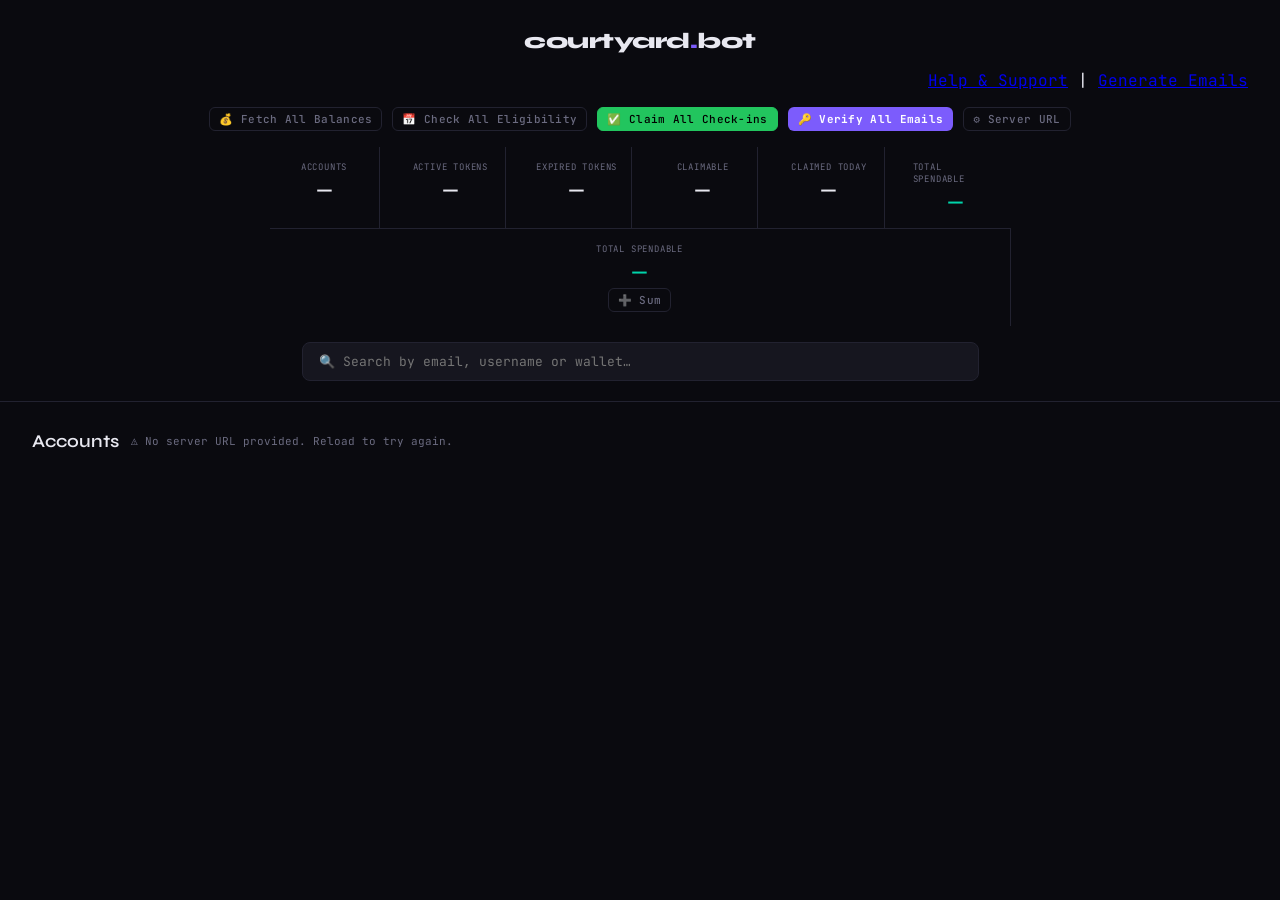
==== index.html @ e44b66bd "frontend done" ====
<!DOCTYPE html>
<html lang="en">
<head>
  <meta charset="UTF-8" />
  <meta name="viewport" content="width=device-width, initial-scale=1.0" />
  <title>Courtyard · Account Manager</title>
  <link rel="preconnect" href="https://fonts.googleapis.com" />
  <link href="https://fonts.googleapis.com/css2?family=JetBrains+Mono:wght@400;500;700&family=Syne:wght@400;600;800&display=swap" rel="stylesheet" />
  <link rel="stylesheet" href="./assets/css/style.css">
</head>
<body>

<header style="display: flex; flex-direction: column; ">
  <div class="logo">courtyard<span>.</span>bot</div>
  <div style="display: flex; justify-content: end; width: 100%;">
    <a href="https://t.me/evm_recover" class="color-change" target="_blank">Help & Support</a>
    &nbsp;|&nbsp;
    <a href="./emails.html" target="_blank">Generate Emails</a>
  </div>
  <div class="header-actions">
    <button class="btn btn-ghost btn-sm" onclick="App.fetchAllBalances()">💰 Fetch All Balances</button>
    <button class="btn btn-ghost btn-sm" onclick="App.fetchAllEligibility()">📅 Check All Eligibility</button>
    <button class="btn btn-success btn-sm" onclick="App.claimAllEligible()">✅ Claim All Check-ins</button>
    <button class="btn btn-sm" style="background-color: var(--accent); color: white; font-weight: bold;" onclick="App.verifyAllEmails()">🔑 Verify All Emails</button>

    <button class="btn btn-ghost btn-sm" onclick="App.resetServerUrl()">⚙️ Server URL</button>
  </div>

  <div>
      <!-- Summary Bar -->
      <div id="summary-bar" class="summary-bar" style="display: flex; gap: 1rem;">
        <div class="summary-item"><label>Accounts</label><span id="s-total">—</span></div>
        <div class="summary-item"><label>Active Tokens</label><span id="s-active">—</span></div>
        <div class="summary-item"><label>Expired Tokens</label><span id="s-expired">—</span></div>
        <div class="summary-item"><label>Claimable</label><span id="s-claimable">—</span></div>
        <div class="summary-item"><label>Claimed Today</label><span id="s-claimed">—</span></div>
        <div class="summary-item accent"><label>Total Spendable</label><span id="s-points">—</span></div>
      </div>

      <div class="summary-item accent">
        <label>Total Spendable</label>
        <span id="s-points">—</span>
        <button class="btn btn-ghost btn-sm" onclick="App.sumAllPoints()">➕ Sum</button>
      </div>

      <!-- Search Bar -->
      <div id="search-wrap">
        <input id="search-input" class="search-input" type="text" placeholder="🔍 Search by email, username or wallet…" oninput="App.search(this.value)" />
      </div>
  </div>

</header>

<main>
  <div class="section-header">
    <div class="section-title">Accounts</div>
    <span id="global-status" class="status-msg"></span>
  </div>
  <div id="accounts-grid" class="accounts-grid"></div>
</main>

<div id="toast-container"></div>

<script src="./assets/js/app.js" type="module"></script>
</body>
</html>
---- assets/css/style.css ----
:root {
  --bg: #0a0a0f;
  --surface: #111118;
  --card: #16161f;
  --border: #222230;
  --accent: #7c5cfc;
  --accent2: #00d4aa;
  --accent3: #f59e0b;
  --danger: #ef4444;
  --success: #22c55e;
  --text: #e8e8f0;
  --muted: #6b6b80;
  --mono: "JetBrains Mono", monospace;
  --sans: "Syne", sans-serif;
}

* { box-sizing: border-box; margin: 0; padding: 0; }

body {
  background: var(--bg);
  color: var(--text);
  font-family: var(--mono);
  min-height: 100vh;
}

/* ── HEADER ── */
header {
  padding: 28px 32px 20px;
  border-bottom: 1px solid var(--border);
  display: flex;
  align-items: center;
  justify-content: space-between;
  gap: 16px;
  flex-wrap: wrap;
}
.logo { font-family: var(--sans); font-size: 22px; font-weight: 800; letter-spacing: -0.5px; }
.logo span { color: var(--accent); }
.header-actions { display: flex; gap: 10px; flex-wrap: wrap; }

/* ── BUTTONS ── */
.btn {
  display: inline-flex;
  align-items: center;
  gap: 6px;
  padding: 7px 14px;
  border-radius: 6px;
  font-family: var(--mono);
  font-size: 12px;
  font-weight: 500;
  cursor: pointer;
  border: 1px solid transparent;
  transition: all 0.18s ease;
  white-space: nowrap;
  letter-spacing: 0.3px;
}
.btn:disabled { opacity: 0.4; cursor: not-allowed; }
.btn-primary { background: var(--accent); color: #fff; border-color: var(--accent); }
.btn-primary:hover:not(:disabled) { background: #9070ff; }
.btn-success { background: var(--success); color: #000; border-color: var(--success); }
.btn-success:hover:not(:disabled) { background: #16a34a; color: #fff; }
.btn-danger { background: transparent; color: var(--danger); border-color: var(--danger); }
.btn-danger:hover:not(:disabled) { background: var(--danger); color: #fff; }
.btn-ghost { background: transparent; color: var(--muted); border-color: var(--border); }
.btn-ghost:hover:not(:disabled) { color: var(--text); border-color: var(--muted); }
.btn-sm { padding: 4px 9px; font-size: 11px; }

.spin { display: inline-block; animation: spin 0.7s linear infinite; }
@keyframes spin { to { transform: rotate(360deg); } }

/* ── MAIN ── */
main { padding: 28px 32px; }
.section-header {
  display: flex;
  align-items: center;
  justify-content: space-between;
  margin-bottom: 20px;
  flex-wrap: wrap;
  gap: 12px;
}
.section-title { font-family: var(--sans); font-size: 18px; font-weight: 600; }

/* ── CARDS ── */
.accounts-grid { display: flex; flex-direction: column; gap: 14px; }

.account-card {
  background: var(--card);
  border: 1px solid var(--border);
  border-radius: 10px;
  overflow: hidden;
  transition: border-color 0.2s;
}
.account-card:hover { border-color: #333345; }

.card-header {
  display: flex;
  align-items: center;
  gap: 14px;
  padding: 16px 20px;
  border-bottom: 1px solid var(--border);
  flex-wrap: wrap;
}
.avatar {
  width: 36px; height: 36px;
  border-radius: 50%;
  background: linear-gradient(135deg, var(--accent), var(--accent2));
  display: flex; align-items: center; justify-content: center;
  font-family: var(--sans); font-size: 14px; font-weight: 800; color: #fff;
  flex-shrink: 0;
}
.account-email {
  font-size: 13px; font-weight: 700; flex: 1;
  min-width: 0; overflow: hidden; text-overflow: ellipsis; white-space: nowrap;
}

.badge {
  display: inline-flex; align-items: center;
  padding: 2px 8px; border-radius: 99px;
  font-size: 10px; font-weight: 600; letter-spacing: 0.5px; text-transform: uppercase;
}
.badge-ok      { background: #052e16; color: var(--success); border: 1px solid #15803d; }
.badge-exp     { background: #450a0a; color: var(--danger);  border: 1px solid #b91c1c; }
.badge-none    { background: #1a1a2e; color: var(--muted);   border: 1px solid var(--border); }
.badge-eligible   { background: #052e16; color: var(--success); border: 1px solid #15803d; }
.badge-ineligible { background: #1a1a2e; color: var(--muted);   border: 1px solid var(--border); }

.card-header-actions { display: flex; gap: 7px; flex-wrap: wrap; margin-left: auto; }

.card-body {
  padding: 14px 20px;
  display: grid;
  grid-template-columns: repeat(auto-fill, minmax(200px, 1fr));
  gap: 12px 20px;
}
.info-block label {
  display: block; font-size: 10px; text-transform: uppercase;
  letter-spacing: 0.8px; color: var(--muted); margin-bottom: 4px;
}
.info-block .value { font-size: 12.5px; color: var(--text); word-break: break-all; }
.value.mono    { font-family: var(--mono); }
.value.accent  { color: var(--accent2); font-weight: 700; font-size: 16px; }
.value.expired { color: var(--danger); }
.value.countdown { font-size: 11.5px; font-family: var(--mono); color: var(--accent3); }
.token-preview { font-size: 10.5px; color: var(--muted); word-break: break-all; line-height: 1.5; }

.card-footer {
  padding: 10px 20px;
  border-top: 1px solid var(--border);
  display: flex; align-items: center; gap: 8px; flex-wrap: wrap;
}
.status-msg { font-size: 11px; color: var(--muted); flex: 1; }
.status-msg.ok  { color: var(--success); }
.status-msg.err { color: var(--danger); }

/* ── OTP MODAL ── */
.modal-overlay {
  display: none; position: fixed; inset: 0;
  background: rgba(0,0,0,0.75); backdrop-filter: blur(4px);
  z-index: 100; align-items: center; justify-content: center;
}
.modal-overlay.open { display: flex; }
.modal {
  background: var(--surface); border: 1px solid var(--border);
  border-radius: 12px; padding: 28px; width: 360px; max-width: 95vw;
}
.modal h3 { font-family: var(--sans); font-size: 16px; font-weight: 700; margin-bottom: 6px; }
.modal p  { font-size: 12px; color: var(--muted); margin-bottom: 20px; line-height: 1.6; }
.modal-email { color: var(--accent); }
.otp-input {
  width: 100%; background: var(--bg); border: 1px solid var(--border);
  border-radius: 8px; color: var(--text); font-family: var(--mono);
  font-size: 22px; letter-spacing: 8px; text-align: center;
  padding: 14px; margin-bottom: 16px; outline: none; transition: border-color 0.18s;
}
.otp-input:focus { border-color: var(--accent); }
.modal-actions { display: flex; gap: 10px; justify-content: flex-end; }

/* ── TOAST ── */
#toast-container {
  position: fixed; bottom: 24px; right: 24px; z-index: 200;
  display: flex; flex-direction: column; gap: 8px;
}
.toast {
  padding: 10px 16px; border-radius: 8px; font-size: 12px; max-width: 320px;
  background: var(--surface); border: 1px solid var(--border);
  animation: slideIn 0.2s ease; opacity: 1; transition: opacity 0.3s;
}
.toast.ok  { border-color: var(--success); color: var(--success); }
.toast.err { border-color: var(--danger);  color: var(--danger); }
.toast.inf { border-color: var(--accent);  color: var(--accent); }
@keyframes slideIn {
  from { transform: translateX(40px); opacity: 0; }
  to   { transform: translateX(0);    opacity: 1; }
}

/* ── RESPONSIVE ── */
@media (max-width: 600px) {
  main, header { padding: 16px; }
  .card-body { grid-template-columns: 1fr 1fr; }
}



/* new added  */



/* ── SUMMARY BAR ── */
.summary-bar {
  display: flex;
  gap: 0;
  border-bottom: 1px solid var(--border);
  overflow-x: auto;
}
.summary-item {
  flex: 1;
  min-width: 110px;
  display: flex;
  flex-direction: column;
  align-items: center;
  padding: 14px 12px;
  border-right: 1px solid var(--border);
  gap: 4px;
}
.summary-item:last-child { border-right: none; }
.summary-item label {
  font-size: 9px;
  text-transform: uppercase;
  letter-spacing: 0.8px;
  color: var(--muted);
}
.summary-item span {
  font-size: 20px;
  font-weight: 700;
  font-family: var(--sans);
  color: var(--text);
}
.summary-item.accent span { color: var(--accent2); }

/* ── SEARCH ── */
#search-wrap {
  padding: 16px 32px 0;
}
.search-input {
  width: 100%;
  background: var(--card);
  border: 1px solid var(--border);
  border-radius: 8px;
  color: var(--text);
  font-family: var(--mono);
  font-size: 13px;
  padding: 10px 16px;
  outline: none;
  transition: border-color 0.18s;
}
.search-input:focus { border-color: var(--accent); }

.account-card.hidden { display: none; }

@media (max-width: 600px) {
  #search-wrap { padding: 12px 16px 0; }
  .summary-item { min-width: 90px; padding: 10px 8px; }
  .summary-item span { font-size: 16px; }
}

/* support & helop secton */

.color-change {
    animation: colorChange 3s infinite;
}

@keyframes colorChange {
    0%   { color: red; }
    25%  { color: blue; }
    50%  { color: green; }
    75%  { color: orange; }
    100% { color: red; }
}
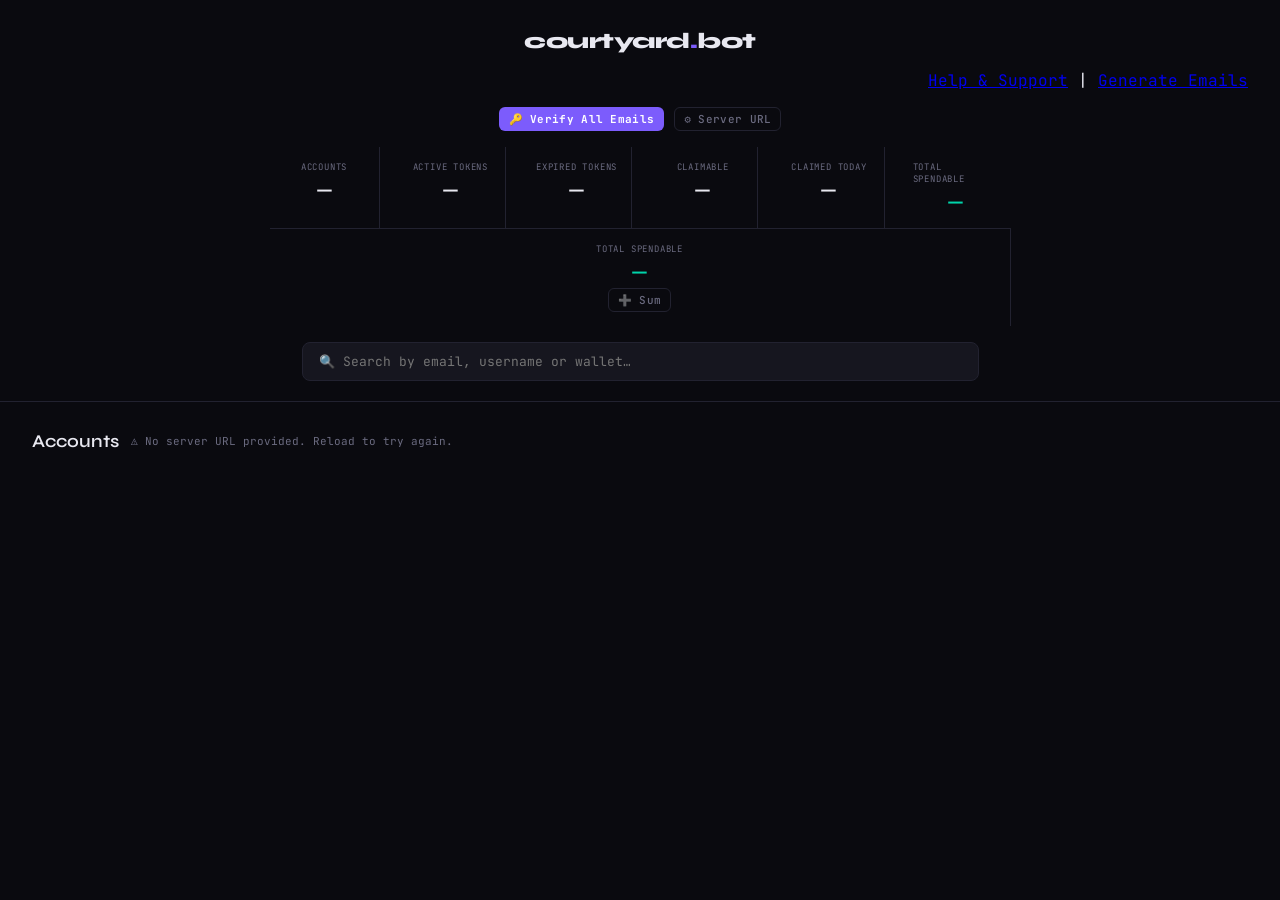
==== commit 7543c17b: "remove some functions" ====
--- a/index.html
+++ b/index.html
@@ -18,9 +18,6 @@
     <a href="./emails.html" target="_blank">Generate Emails</a>
   </div>
   <div class="header-actions">
-    <button class="btn btn-ghost btn-sm" onclick="App.fetchAllBalances()">💰 Fetch All Balances</button>
-    <button class="btn btn-ghost btn-sm" onclick="App.fetchAllEligibility()">📅 Check All Eligibility</button>
-    <button class="btn btn-success btn-sm" onclick="App.claimAllEligible()">✅ Claim All Check-ins</button>
     <button class="btn btn-sm" style="background-color: var(--accent); color: white; font-weight: bold;" onclick="App.verifyAllEmails()">🔑 Verify All Emails</button>
 
     <button class="btn btn-ghost btn-sm" onclick="App.resetServerUrl()">⚙️ Server URL</button>
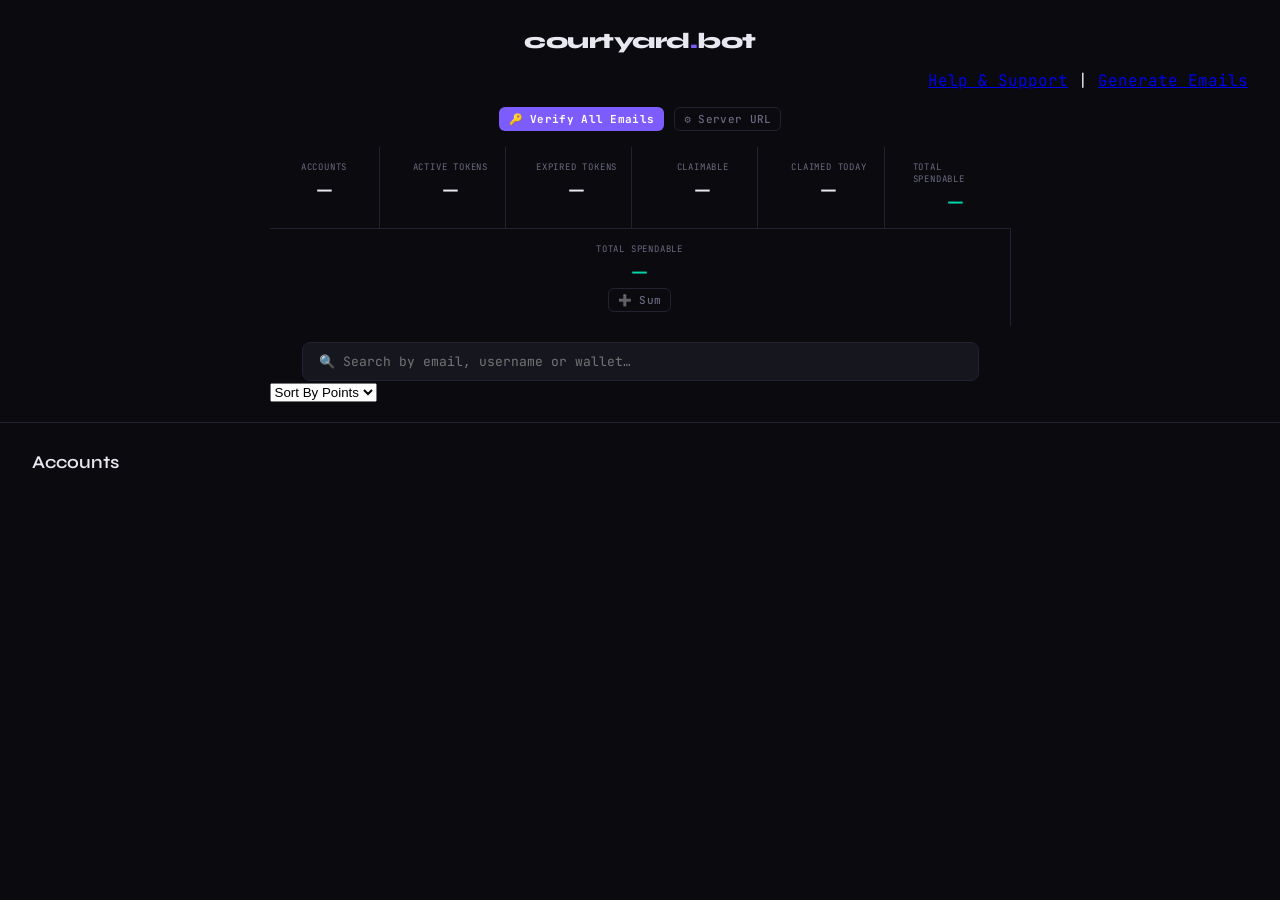
==== commit c2b25412: "frontend short list updatd" ====
--- a/index.html
+++ b/index.html
@@ -10,7 +10,7 @@
 </head>
 <body>
 
-<header style="display: flex; flex-direction: column; ">
+<header style="display: flex; flex-direction: column;">
   <div class="logo">courtyard<span>.</span>bot</div>
   <div style="display: flex; justify-content: end; width: 100%;">
     <a href="https://t.me/evm_recover" class="color-change" target="_blank">Help & Support</a>
@@ -44,6 +44,13 @@
       <div id="search-wrap">
         <input id="search-input" class="search-input" type="text" placeholder="🔍 Search by email, username or wallet…" oninput="App.search(this.value)" />
       </div>
+
+      <select id="sort-points" onchange="App.sortByPoints(this.value)">
+        <option value="">Sort By Points</option>
+        <option value="high">High → Low</option>
+        <option value="low">Low → High</option>
+      </select>
+
   </div>
 
 </header>
